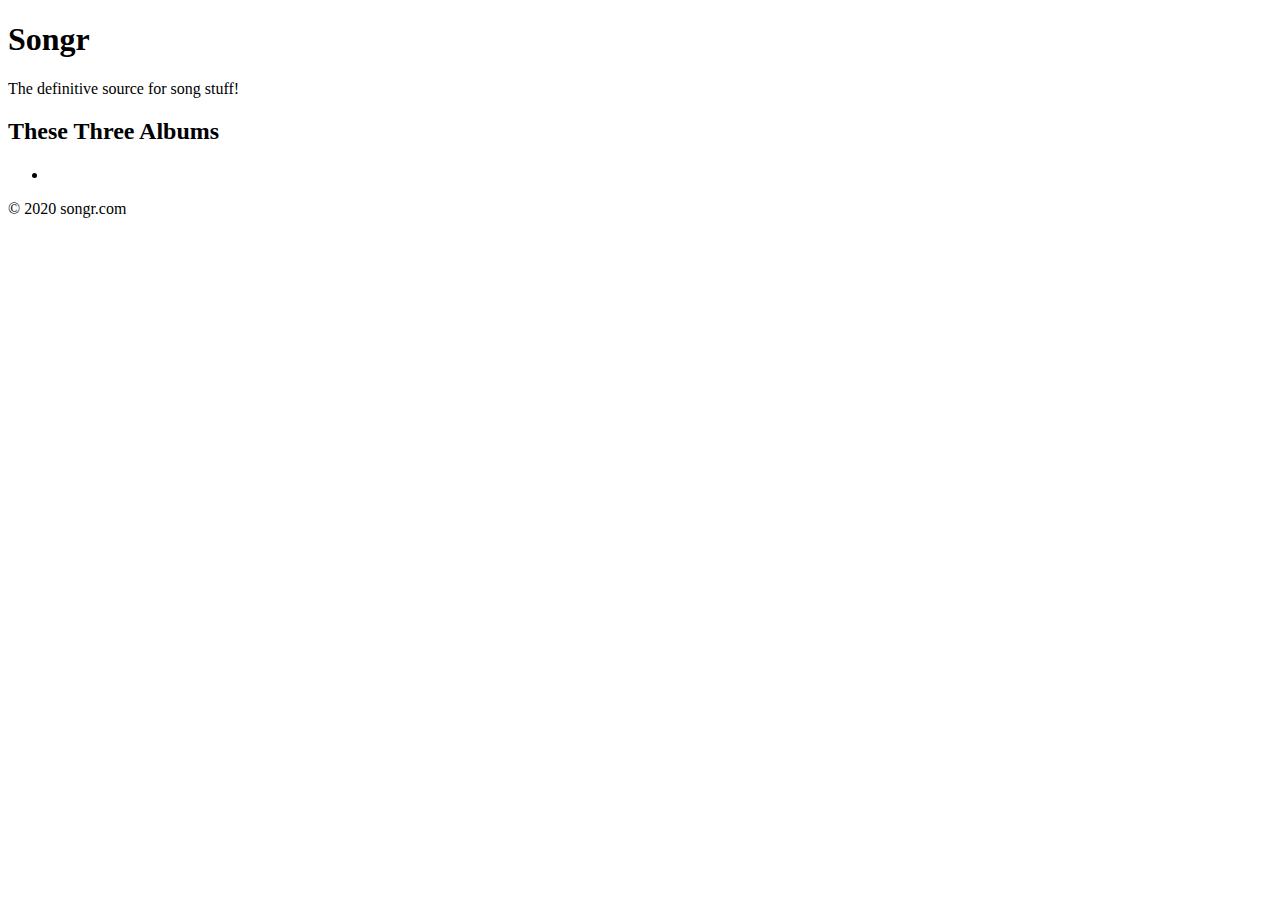
==== src/main/resources/templates/albums.html @ c73d1254 "all feature tasks complete except testing" ====
<!DOCTYPE html>
<html lang="en">
<head>
    <meta charset="UTF-8">
    <title>Songr Albums</title>
    <link rel="stylesheet" type="text/css" href="css/reset.css">
    <link rel="stylesheet" type="text/css" href="css/layout.css">
    <link rel="stylesheet" type="text/css" href="css/theme.css">
</head>
<body>
    <header>
        <h1>Songr</h1>
        <p>The definitive source for song stuff!</p>
    </header>
    <main>
        <h2>These Three Albums</h2>
        <ul>
            <li th:each="album : ${albums}">
                <h3 th:text="'Album Title: ' + ${album.title}"></h3>
                <h4 th:text="'Artist ' + ${album.artist}"></h4>
                <p th:text="'Number of Songs: ' + ${album.songCount}"></p>
                <p th:text="'Album Length: ' + ${album.length} + ' seconds'"></p>
                <img th:alt="${album.title}" th:src="${album.imageUrl}">
            </li>
        </ul>
    </main>
    <footer>
        <p>&copy; 2020 songr.com<p></p>
    </footer>
</body>
</html>
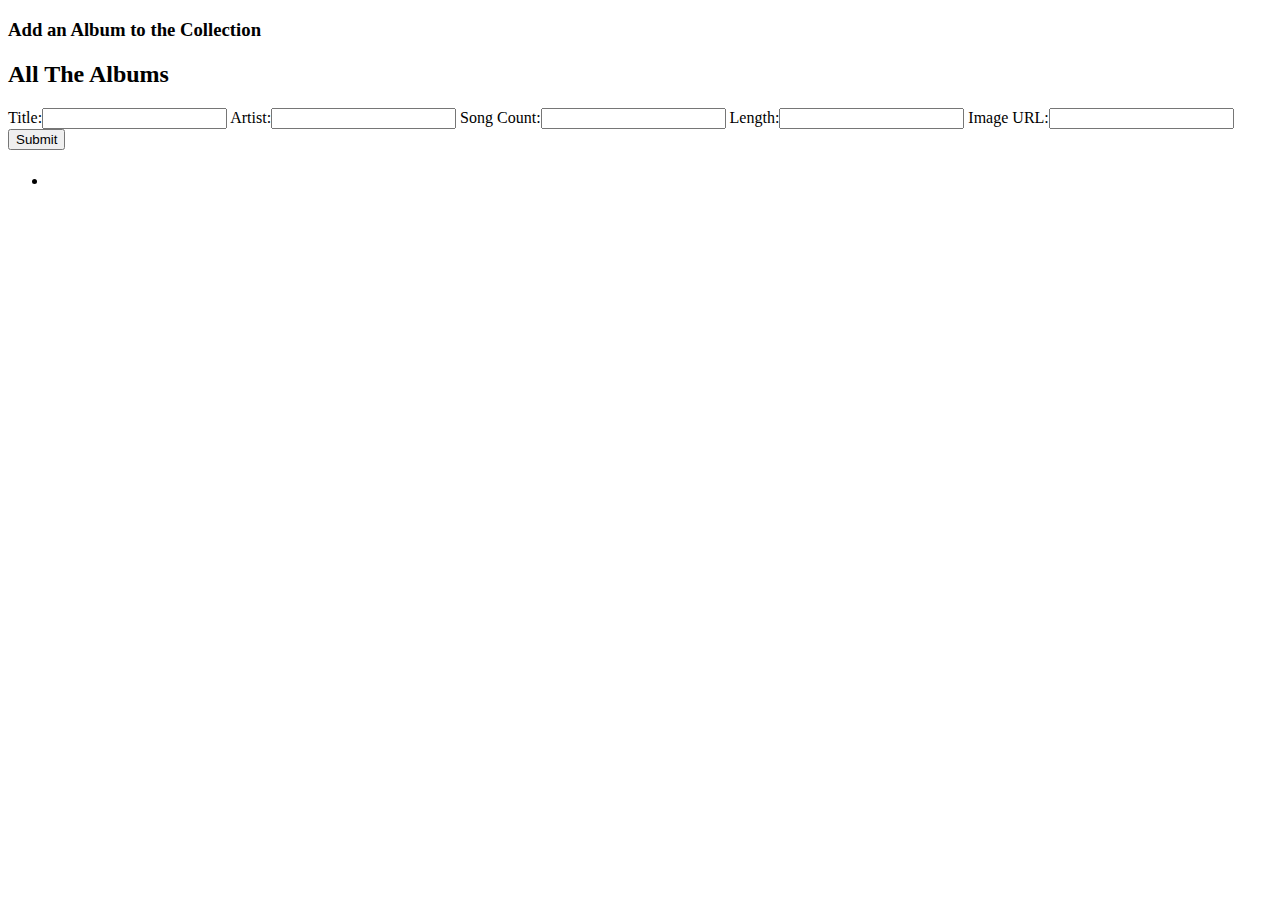
==== commit a69ac3fe: "able to add albums. also did some css. not looking great but not painful. also made header and foote" ====
--- a/src/main/resources/templates/albums.html
+++ b/src/main/resources/templates/albums.html
@@ -8,24 +8,28 @@
     <link rel="stylesheet" type="text/css" href="css/theme.css">
 </head>
 <body>
-    <header>
-        <h1>Songr</h1>
-        <p>The definitive source for song stuff!</p>
-    </header>
+    <header th:replace="fragments/fragments :: header"></header>
     <main>
-        <h2>These Three Albums</h2>
+        <h3>Add an Album to the Collection</h3>
+        <h2>All The Albums</h2>
+        <form action="/albums" method="POST">
+            <label>Title:<input type="text" name="title" required></label>
+            <label>Artist:<input type="text" name="artist" required></label>
+            <label>Song Count:<input type="number" name="songCount" required></label>
+            <label>Length:<input type="number" name="length" required></label>
+            <label>Image URL:<input type="text" name="imageUrl" required></label>
+            <input type="submit" name="submit">
+        </form>
         <ul>
             <li th:each="album : ${albums}">
-                <h3 th:text="'Album Title: ' + ${album.title}"></h3>
-                <h4 th:text="'Artist ' + ${album.artist}"></h4>
+                <h4 th:text="'Album Title: ' + ${album.title}"></h4>
+                <h5 th:text="'Artist ' + ${album.artist}"></h5>
                 <p th:text="'Number of Songs: ' + ${album.songCount}"></p>
                 <p th:text="'Album Length: ' + ${album.length} + ' seconds'"></p>
                 <img th:alt="${album.title}" th:src="${album.imageUrl}">
             </li>
         </ul>
     </main>
-    <footer>
-        <p>&copy; 2020 songr.com<p></p>
-    </footer>
+    <footer th:replace="fragments/fragments :: footer"></footer>
 </body>
 </html>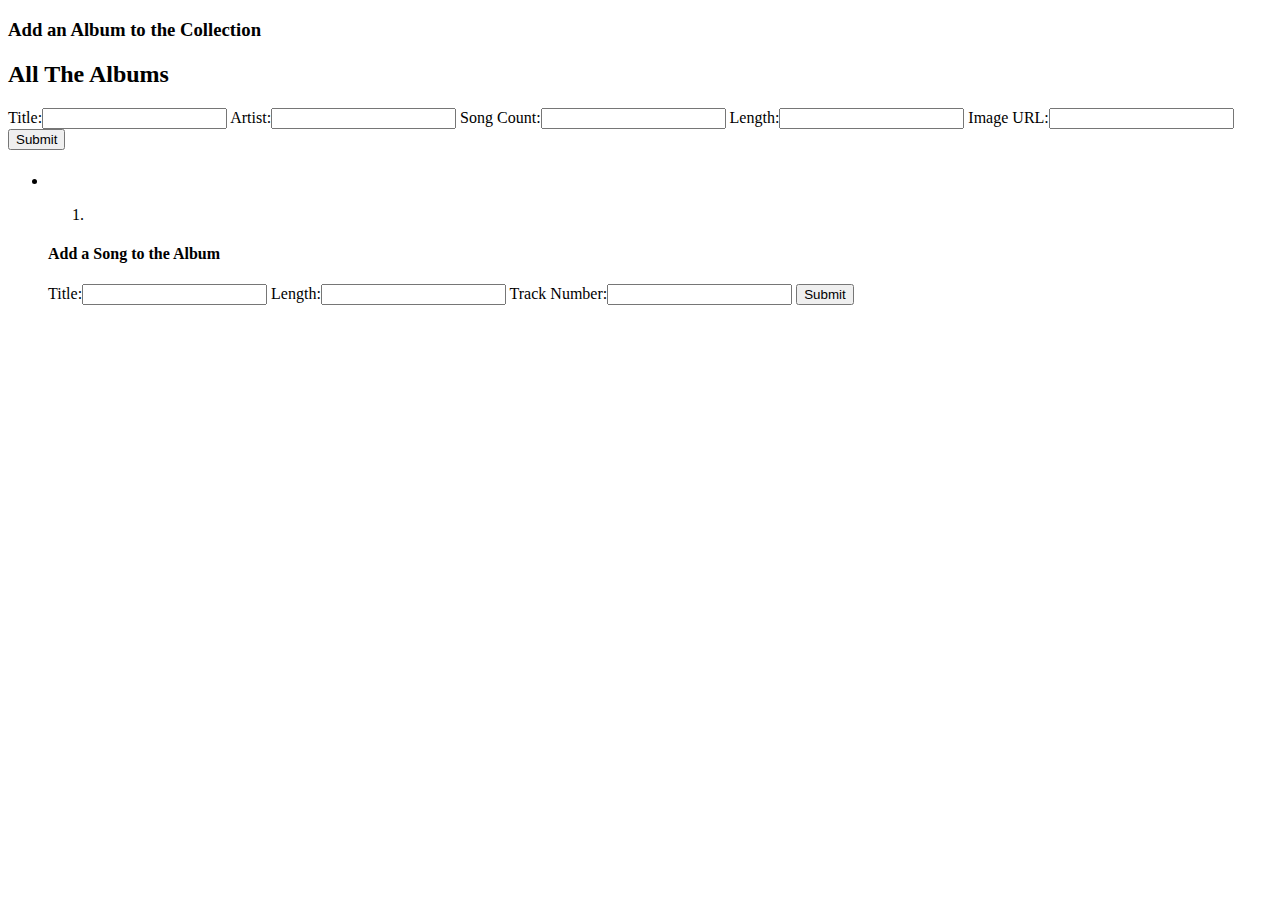
==== commit 5cb24a9e: "able to add songs and view individual albums" ====
--- a/src/main/resources/templates/albums.html
+++ b/src/main/resources/templates/albums.html
@@ -1,12 +1,6 @@
 <!DOCTYPE html>
 <html lang="en">
-<head>
-    <meta charset="UTF-8">
-    <title>Songr Albums</title>
-    <link rel="stylesheet" type="text/css" href="css/reset.css">
-    <link rel="stylesheet" type="text/css" href="css/layout.css">
-    <link rel="stylesheet" type="text/css" href="css/theme.css">
-</head>
+<head th:replace="fragments/fragments :: head"></head>
 <body>
     <header th:replace="fragments/fragments :: header"></header>
     <main>
@@ -22,11 +16,24 @@
         </form>
         <ul>
             <li th:each="album : ${albums}">
-                <h4 th:text="'Album Title: ' + ${album.title}"></h4>
+                <a th:href="'album/' + ${album.id}"><h4 th:text="'Album Title: ' + ${album.title}"></h4></a>
                 <h5 th:text="'Artist ' + ${album.artist}"></h5>
                 <p th:text="'Number of Songs: ' + ${album.songCount}"></p>
                 <p th:text="'Album Length: ' + ${album.length} + ' seconds'"></p>
-                <img th:alt="${album.title}" th:src="${album.imageUrl}">
+                <a th:href="'album/' + ${album.id}"><img th:alt="${album.title}" th:src="${album.imageUrl}"></a>
+                <ol>
+                    <li th:each="song: ${album.songs}">
+                        <p th:text="${song.trackNumber} + '. ' + ${song.title} + ': ' + ${song.length} + ' seconds'"></p>
+                    </li>
+                </ol>
+                <h4>Add a Song to the Album</h4>
+                <form action="/albums/addSong" method="POST">
+                    <label>Title:<input type="text" name="title" required></label>
+                    <label>Length:<input type="number" name="length" required></label>
+                    <label>Track Number:<input type="number" name="trackNumber" required></label>
+                    <input type="hidden" name="album" th:value="${album.title}" required>
+                    <input type="submit" name="submit">
+                </form>
             </li>
         </ul>
     </main>
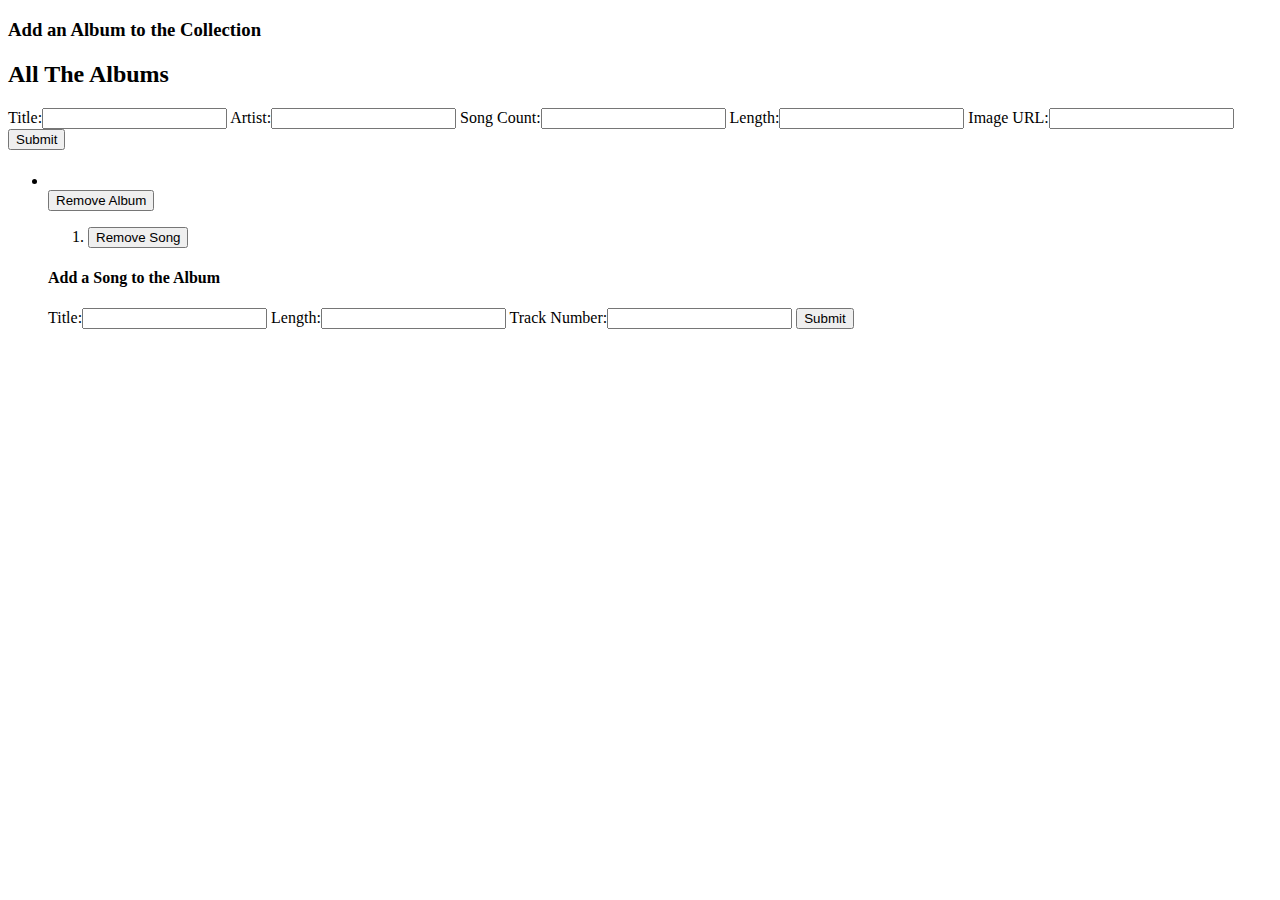
==== commit 3d6f3acc: "able to delete albums and songs" ====
--- a/src/main/resources/templates/albums.html
+++ b/src/main/resources/templates/albums.html
@@ -6,7 +6,7 @@
     <main>
         <h3>Add an Album to the Collection</h3>
         <h2>All The Albums</h2>
-        <form action="/albums" method="POST">
+        <form action="/albums/addAlbum" method="POST">
             <label>Title:<input type="text" name="title" required></label>
             <label>Artist:<input type="text" name="artist" required></label>
             <label>Song Count:<input type="number" name="songCount" required></label>
@@ -16,22 +16,27 @@
         </form>
         <ul>
             <li th:each="album : ${albums}">
-                <a th:href="'album/' + ${album.id}"><h4 th:text="'Album Title: ' + ${album.title}"></h4></a>
+                <a th:href="'/albums/' + ${album.id}"><h4 th:text="'Album Title: ' + ${album.title}"></h4></a>
                 <h5 th:text="'Artist ' + ${album.artist}"></h5>
                 <p th:text="'Number of Songs: ' + ${album.songCount}"></p>
                 <p th:text="'Album Length: ' + ${album.length} + ' seconds'"></p>
-                <a th:href="'album/' + ${album.id}"><img th:alt="${album.title}" th:src="${album.imageUrl}"></a>
+                <a th:href="'/albums/' + ${album.id}"><img th:alt="${album.title}" th:src="${album.imageUrl}"></a>
+                <form th:action="'/albums/' + ${album.id} + '/delete'" method="POST">
+                    <input type="submit" name="submit" value="Remove Album">    
+                </form>
                 <ol>
                     <li th:each="song: ${album.songs}">
                         <p th:text="${song.trackNumber} + '. ' + ${song.title} + ': ' + ${song.length} + ' seconds'"></p>
+                        <form th:action="'/albums/' + ${album.id} + '/deleteSong/' + ${song.id}" method="POST">
+                            <input type="submit" name="submit" value="Remove Song">    
+                        </form>
                     </li>
                 </ol>
                 <h4>Add a Song to the Album</h4>
-                <form action="/albums/addSong" method="POST">
+                <form th:action="'/albums/' + ${album.id} + '/addSong'" method="POST">
                     <label>Title:<input type="text" name="title" required></label>
                     <label>Length:<input type="number" name="length" required></label>
                     <label>Track Number:<input type="number" name="trackNumber" required></label>
-                    <input type="hidden" name="album" th:value="${album.title}" required>
                     <input type="submit" name="submit">
                 </form>
             </li>
